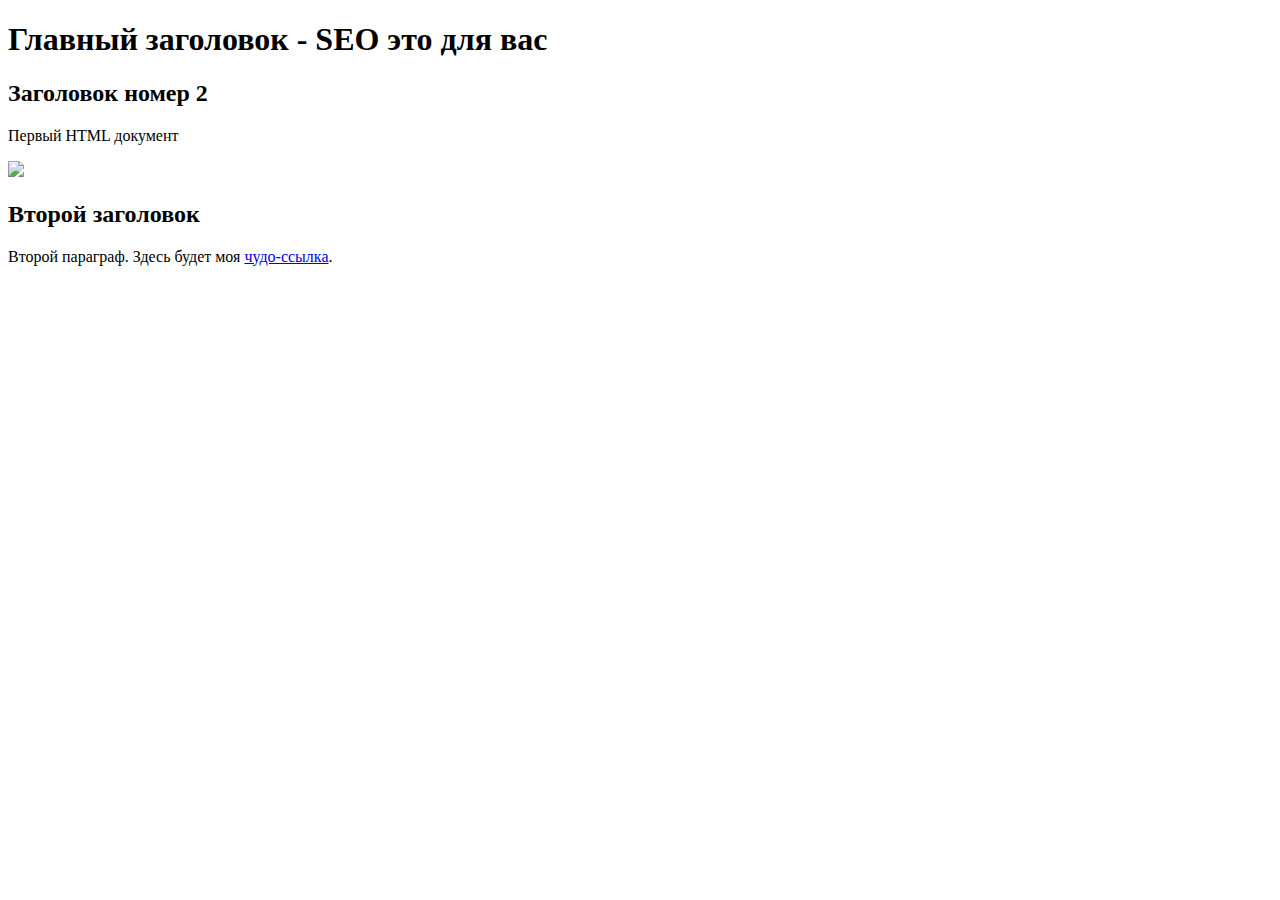
==== test.html @ d76ebed8 "HTML" ====
<!DOCTYPE html>
<html>
<head>
	<meta charset="utf-8">
	<meta name="viewport" content="width=device-width, initial-scale=1">
	<meta name="author" content="Babaev Stepan">
	<title>Первый сайт</title>
	</head>
	<body>
		<h1>Главный заголовок - SEO это для вас</h1>
		<h2>Заголовок номер 2</h2>
		<p>Первый HTML документ</p>
		<img src="https://avatars.mds.yandex.net/i?id=dc6c8080e01fdd0ca67f82420e7eaf7b96bfab13-6436951-images-thumbs&n=13">

		<h2 id="eto-nuzno">Второй заголовок</h2>
		<p>Второй параграф. Здесь будет моя <a href="https://github.com/babaev2023">чудо-ссылка</a>.</p>
	</body>
</html>
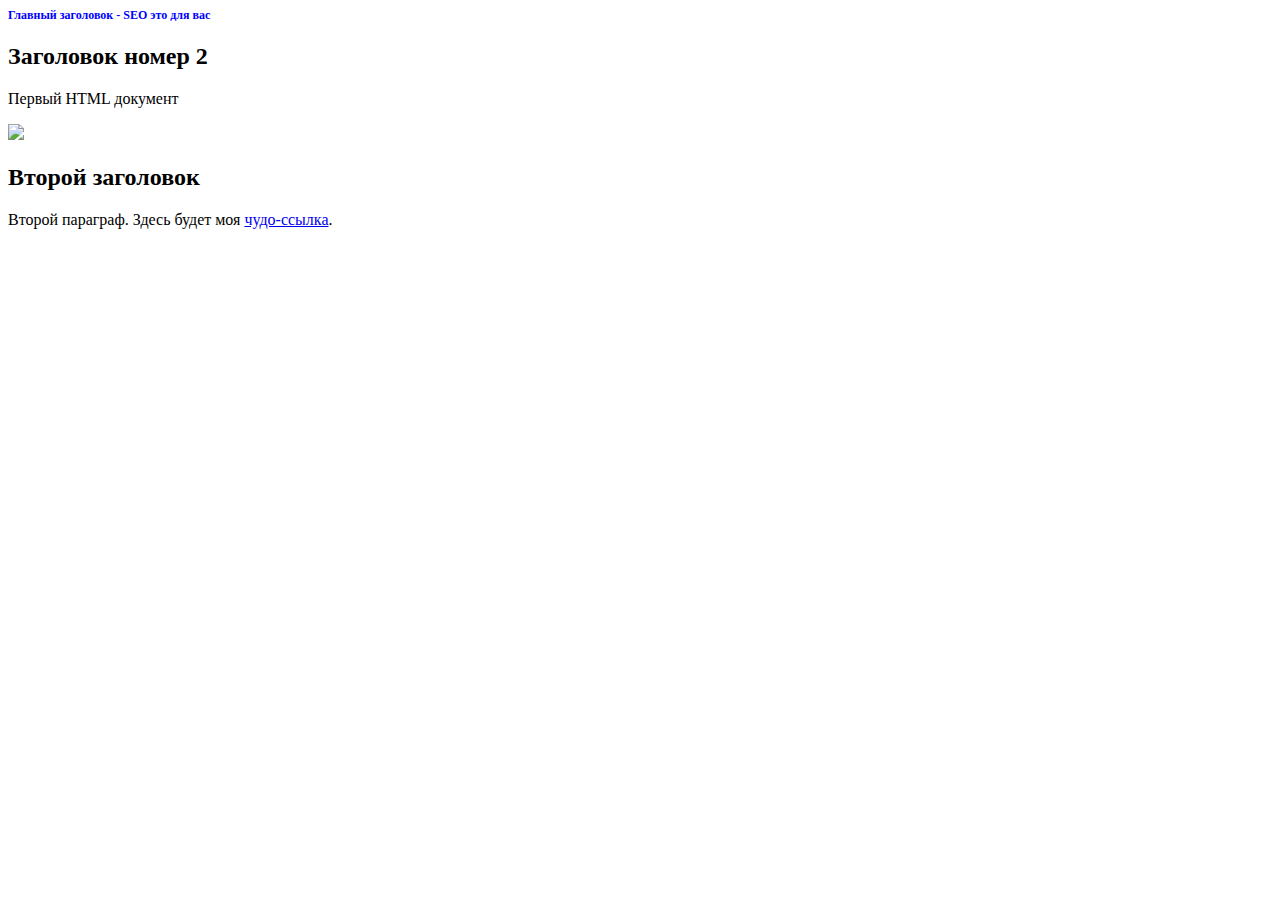
==== commit 8ec04556: "CSS" ====
--- a/test.html
+++ b/test.html
@@ -4,16 +4,21 @@
 	<meta charset="utf-8">
 	<meta name="viewport" content="width=device-width, initial-scale=1">
 	<meta name="author" content="Babaev Stepan">
-	<title>Первый сайт</title>
+	<title>Первый сайт</title><!--комментарий></!-->
+	<link rel="stylesheet" type="text/css" href="CSS.css">
 	</head>
 	<body>
 		<h1>Главный заголовок - SEO это для вас</h1>
 		<h2>Заголовок номер 2</h2>
 		<p>Первый HTML документ</p>
-		<img src="https://avatars.mds.yandex.net/i?id=dc6c8080e01fdd0ca67f82420e7eaf7b96bfab13-6436951-images-thumbs&n=13">
+		<img src="https://avatars.mds.yandex.net/i?id=dc6c8080e01fdd0ca67f82420e7eaf7b96bfab13-6436951-images-thumbs&n=13" width="500">
 
 		<h2 id="eto-nuzno">Второй заголовок</h2>
 		<p>Второй параграф. Здесь будет моя <a href="https://github.com/babaev2023">чудо-ссылка</a>.</p>
+		<br>
+
+		<iframe width="500" height="315" src="https://www.youtube.com/embed/HIpdSVDW5jg" title="YouTube video player" frameborder="0" allow="accelerometer; autoplay; clipboard-write; encrypted-media; gyroscope; picture-in-picture; web-share" allowfullscreen></iframe>
+
 	</body>
 </html>
 
--- a/CSS.css
+++ b/CSS.css
@@ -0,0 +1 @@
+h1 {color:blue;font-size:12px;}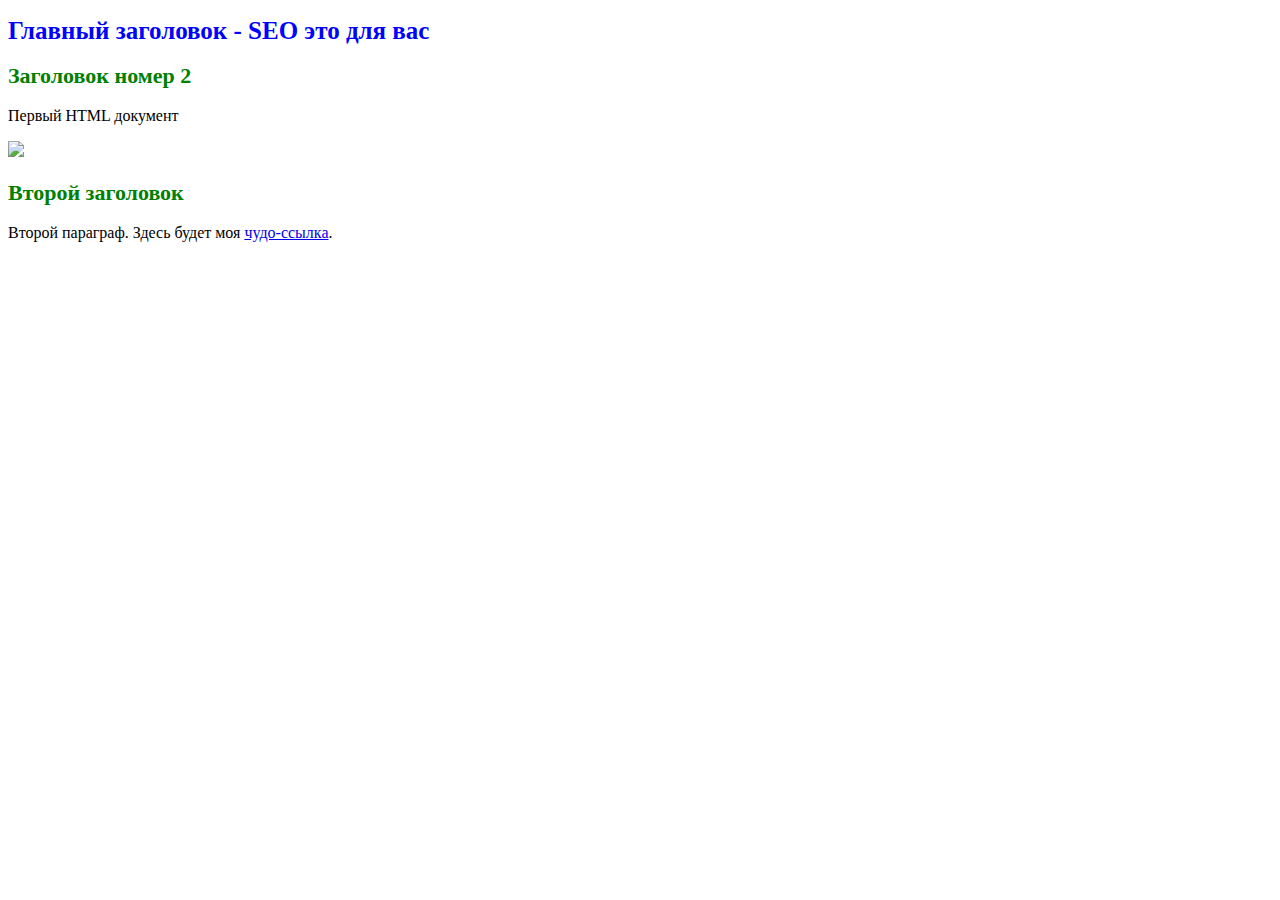
==== commit 17d235d7: "CSS" ====
--- a/test.html
+++ b/test.html
@@ -13,7 +13,7 @@
 		<p>Первый HTML документ</p>
 		<img src="https://avatars.mds.yandex.net/i?id=dc6c8080e01fdd0ca67f82420e7eaf7b96bfab13-6436951-images-thumbs&n=13" width="500">
 
-		<h2 id="eto-nuzno">Второй заголовок</h2>
+		<h2 id="E1">Второй заголовок</h2>
 		<p>Второй параграф. Здесь будет моя <a href="https://github.com/babaev2023">чудо-ссылка</a>.</p>
 		<br>
 
--- a/CSS.css
+++ b/CSS.css
@@ -1 +1,2 @@
-h1 {color:blue;font-size:12px;}+h1 {color:blue;font-size:25px;}
+h2 {color:green;font-size:22px;}